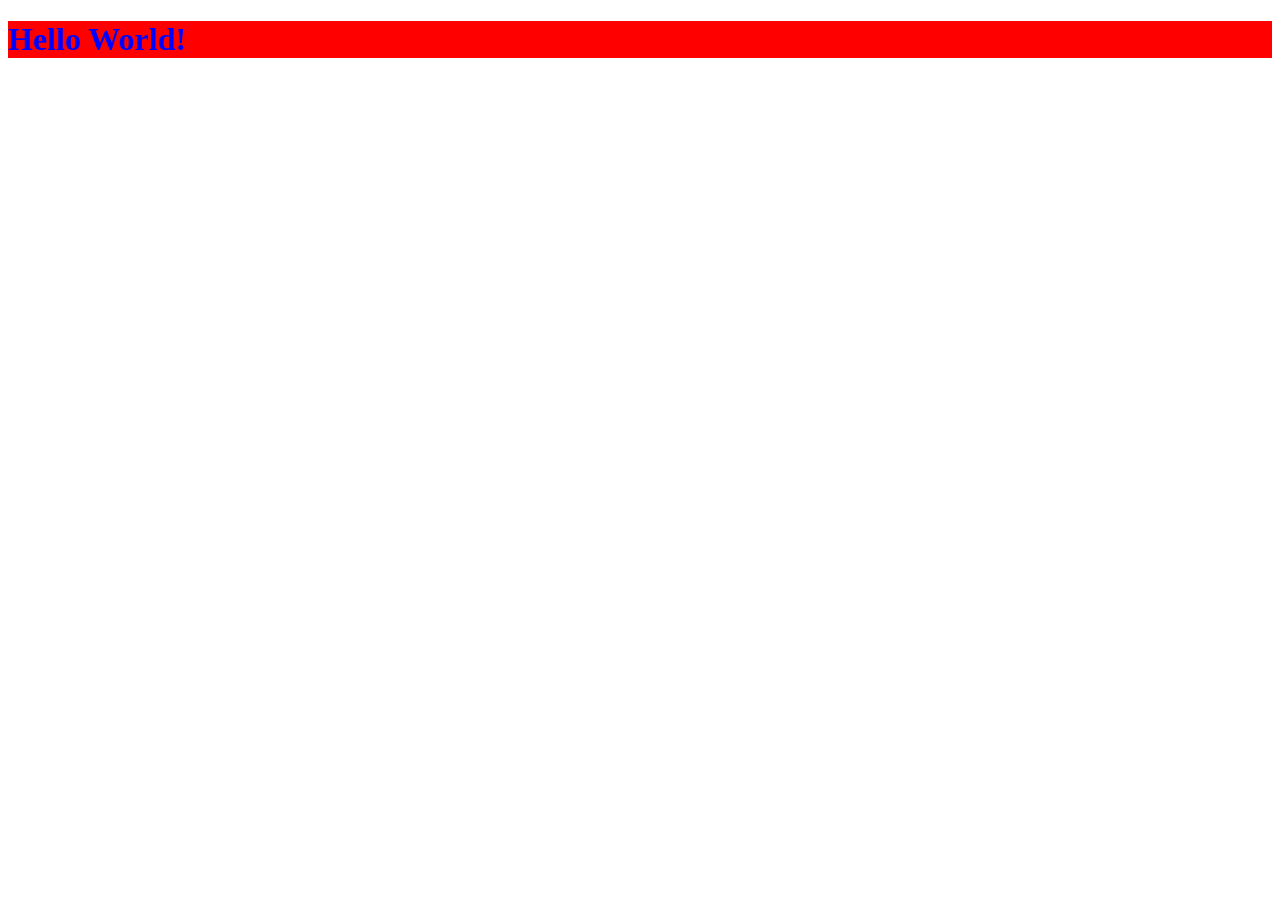
==== aula01/index.html @ 96c9a668 "Exercício da aula 1" ====
<!DOCTYPE html>
<html lang="en">
<head>
    <meta charset="UTF-8">
    <meta name="viewport" content="width=device-width, initial-scale=1.0">
    <title>Document</title>

    <style>
        h1 {
            color: blue;
            background-color: red
        }
    </style>
</head>
<body>
    <h1>Hello World!</h1>
</body>
</html>
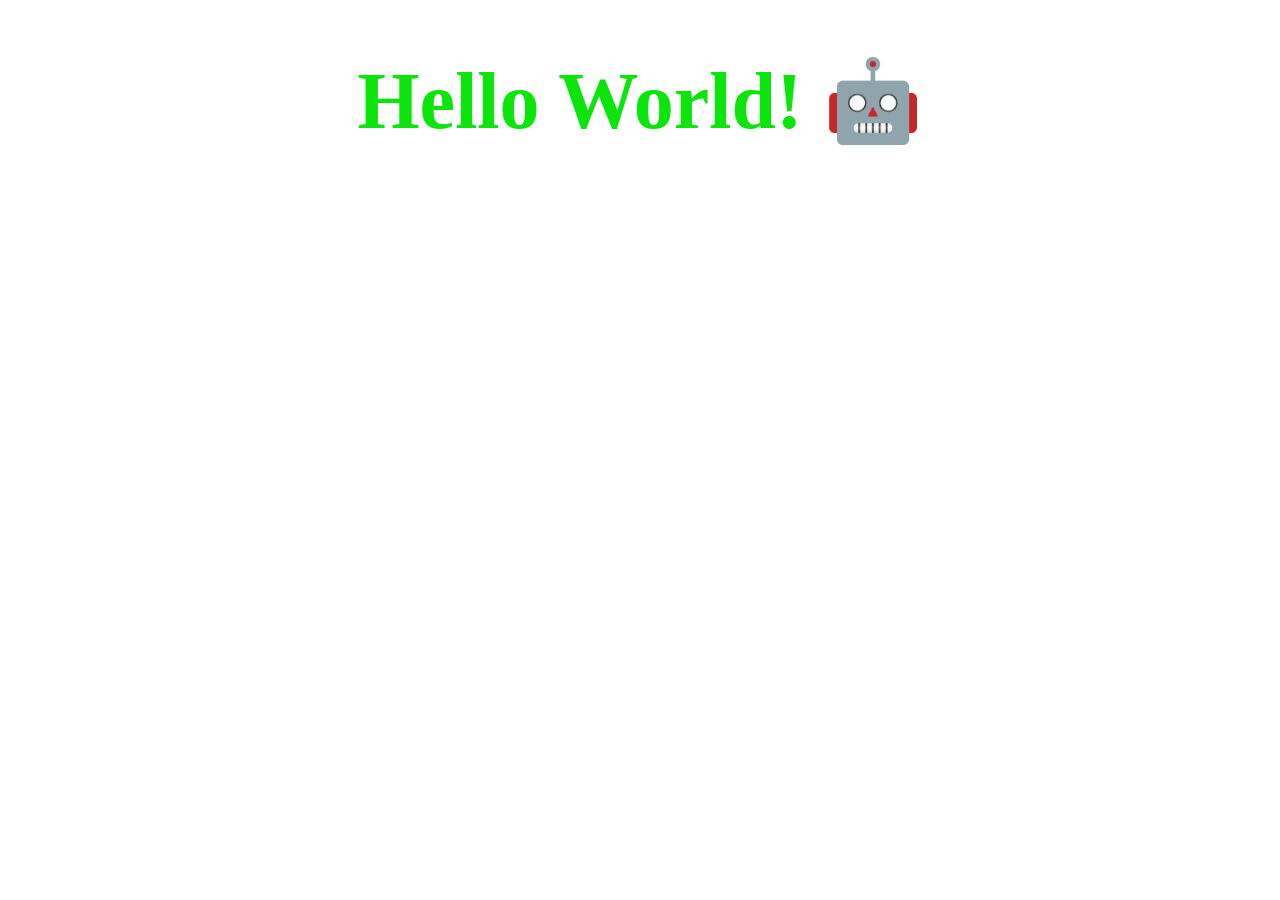
==== commit 0e902de9: "Exercício 1 atualizado" ====
--- a/aula01/index.html
+++ b/aula01/index.html
@@ -3,16 +3,17 @@
 <head>
     <meta charset="UTF-8">
     <meta name="viewport" content="width=device-width, initial-scale=1.0">
-    <title>Document</title>
+    <title>Aula 01</title>
 
     <style>
         h1 {
-            color: blue;
-            background-color: red
+            color: rgb(11, 229, 11);
+            font-size: 5em;
+            text-align: center;
         }
     </style>
 </head>
 <body>
-    <h1>Hello World!</h1>
+    <h1>Hello World! &#x1F916</h1>
 </body>
 </html>
